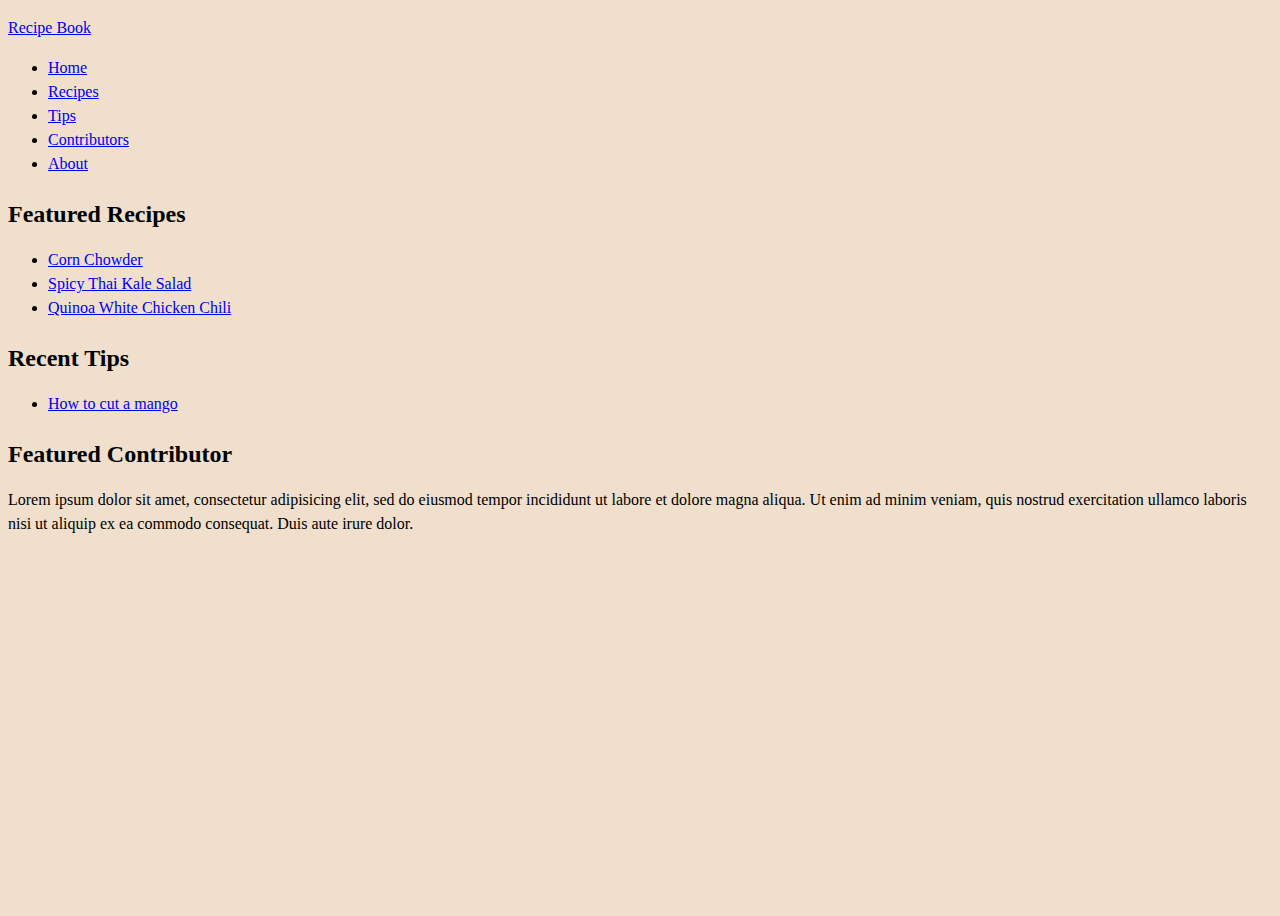
==== index.html @ e1b0f627 "Initial CSS Setup" ====
<!DOCTYPE html>

<html lang="en">

<head>
	<meta charset="utf-8"/>

	<title>Recipe Book | A better name later</title>

	<link rel="stylesheet" href="reset.css">
	<link rel="stylesheet" href="style.css">
</head>

<body>

	<header>
		<p><a href="index.html" title="Visit the Recipe Book Home">Recipe Book</a></p>

		<nav>
			<ul>
				<li><a href="index.html" title="Visit the Recipe Book Home">Home</a></li>
				<li><a href="recipes.html" title="See the recipes">Recipes</a></li>
				<li><a href="tips.html" title="Get some tips">Tips</a></li>
				<li><a href="contributors.html" title="Learn about our contributors">Contributors</a></li>
				<li><a href="about.html" title="About the site">About</a></li>
			</ul>
		</nav>
	</header>
	
	<main>
		<h2>Featured Recipes</h2>
		<ul>
			<li><a href="recipes/corn-chowder.html">Corn Chowder</a></li>
			<li><a href="recipes/spicy-thai-kale-salad.html">Spicy Thai Kale Salad</a></li>
			<li><a href="recipes/quinoa-white-chicken-chili.html">Quinoa White Chicken Chili</a></li>
		</ul>

		<h2>Recent Tips</h2>
		<ul>
			<li><a href="tips/mango.html" title="Learn how to cut a mango">How to cut a mango</a></li>
		</ul>


		<h2>Featured Contributor</h2>
		<p>Lorem ipsum dolor sit amet, consectetur adipisicing elit, sed do eiusmod tempor incididunt ut labore et dolore magna aliqua. Ut enim ad minim veniam, quis nostrud exercitation ullamco laboris nisi ut aliquip ex ea commodo consequat. Duis aute irure dolor.</p>
	</main>
	
</body>
</html>
---- style.css ----
:root { 
    --Italian-1-hex: #D4C2AD; 
    --Italian-2-hex: #D7A184; 
    --Italian-3-hex: #EFDFCC; 
    --Italian-4-hex: #BA8E7A; 
    --Italian-5-hex: #66796B; 
}

body {
    background-color: var(--Italian-3-hex)
}
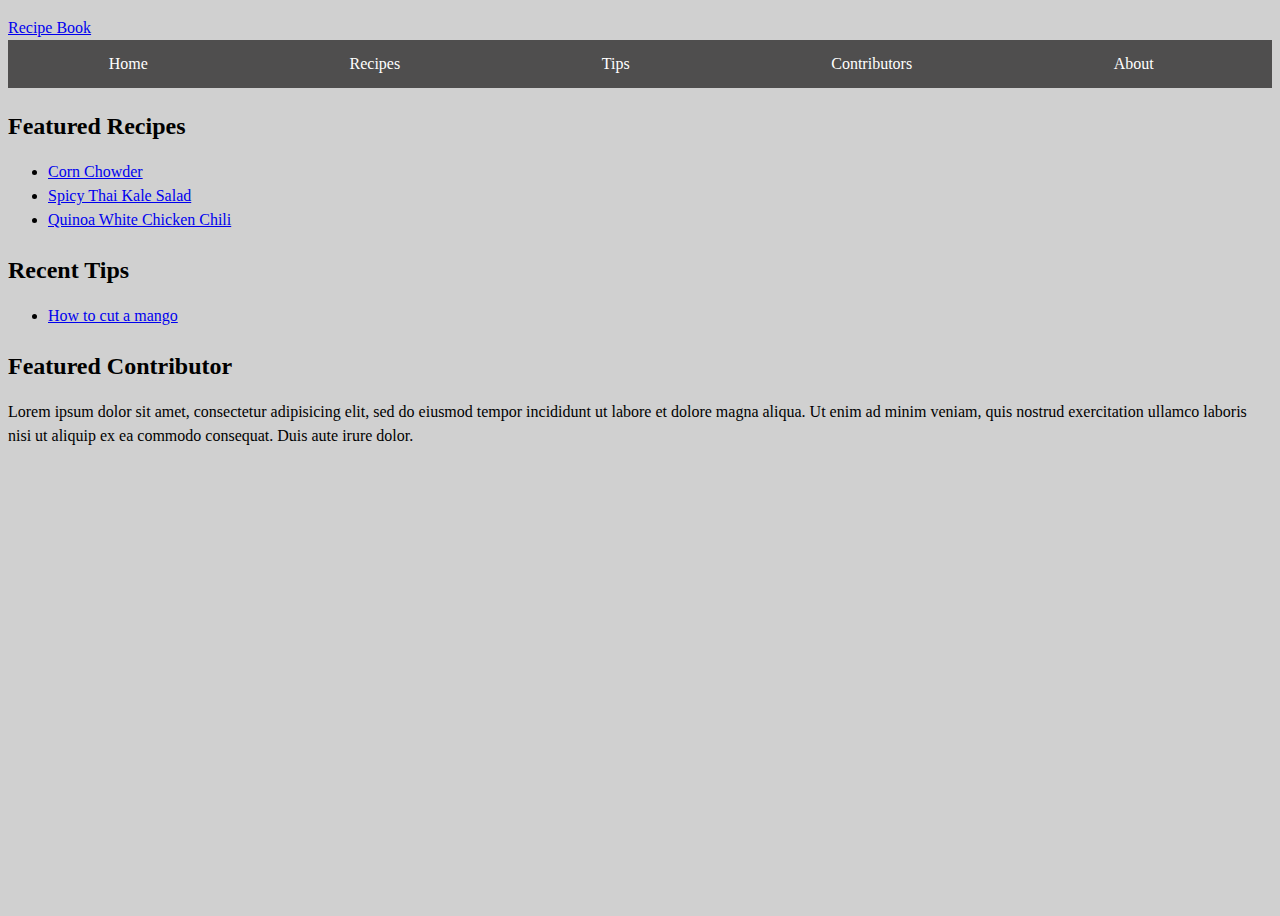
==== commit 5d0ec4e9: "Merge remote-tracking branch 'upstream/main' into Dev" ====
--- a/index.html
+++ b/index.html
@@ -32,7 +32,7 @@
 		<ul>
 			<li><a href="recipes/corn-chowder.html">Corn Chowder</a></li>
 			<li><a href="recipes/spicy-thai-kale-salad.html">Spicy Thai Kale Salad</a></li>
-			<li><a href="recipes/quinoa-white-chicken-chili.html">Quinoa White Chicken Chili</a></li>
+			<li><a href="recipes/salsa-verde.html">Quinoa White Chicken Chili</a></li>
 		</ul>
 
 		<h2>Recent Tips</h2>
--- a/style.css
+++ b/style.css
@@ -1,12 +1,37 @@
 
 :root { 
-    --Italian-1-hex: #D4C2AD; 
-    --Italian-2-hex: #D7A184; 
-    --Italian-3-hex: #EFDFCC; 
-    --Italian-4-hex: #BA8E7A; 
-    --Italian-5-hex: #66796B; 
+    --Background-hex: #d0d0d0;  
+    --NavBar-hex: #4f4e4e;
+    --NavBarDark: #2c2a2a;
+}
+
+*{
+    font-family: Didot, 'Bodoni MT', 'Noto Serif Display', 'URW Palladio L', P052, Sylfaen, serif; 
 }
 
 body {
-    background-color: var(--Italian-3-hex)
-}+    background-color: var(--Background-hex)
+}
+
+ul:first-child{ 
+    list-style-type: none;
+    margin: 0;
+    padding: 0;
+    overflow: hidden;
+    background-color: var(--NavBar-hex);
+}
+
+ul:first-child > li {
+    float: left;
+}
+
+ul:first-child > li > a{
+    display: block;
+    color: white;
+    text-align: center;
+    padding: 0.75rem 6.3rem;
+    text-decoration: none;
+}
+ul:first-child > li > a:hover {
+    background-color: var(--NavBarDark);
+}
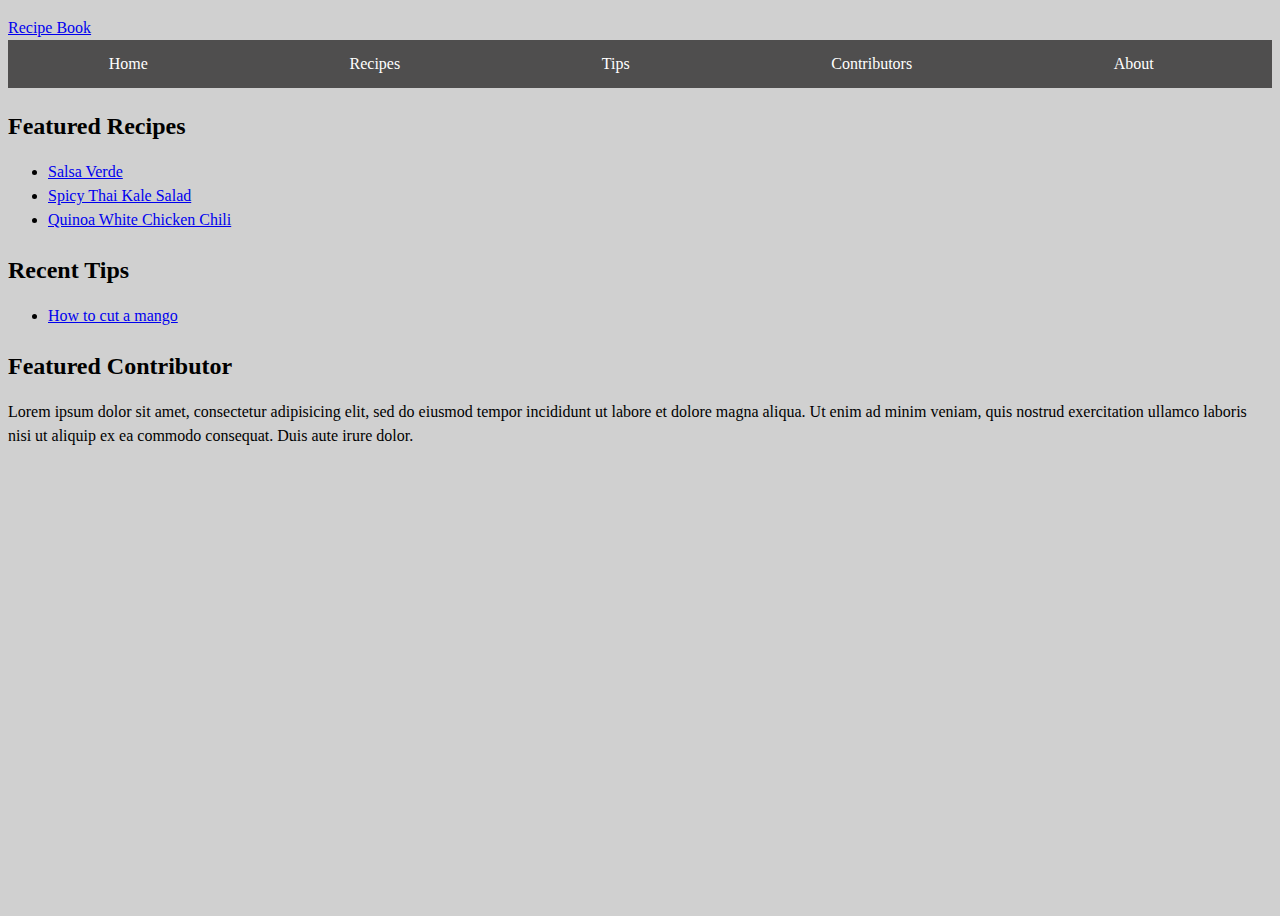
==== commit 91b496de: "Merge remote-tracking branch 'upstream/main' into Dev" ====
--- a/index.html
+++ b/index.html
@@ -30,9 +30,9 @@
 	<main>
 		<h2>Featured Recipes</h2>
 		<ul>
-			<li><a href="recipes/corn-chowder.html">Corn Chowder</a></li>
+			<li><a href="recipes/salsa-verde.html">Salsa Verde</a></li>
 			<li><a href="recipes/spicy-thai-kale-salad.html">Spicy Thai Kale Salad</a></li>
-			<li><a href="recipes/salsa-verde.html">Quinoa White Chicken Chili</a></li>
+			<li><a href="recipes/quinoa-white-chicken-chili.html">Quinoa White Chicken Chili</a></li>
 		</ul>
 
 		<h2>Recent Tips</h2>
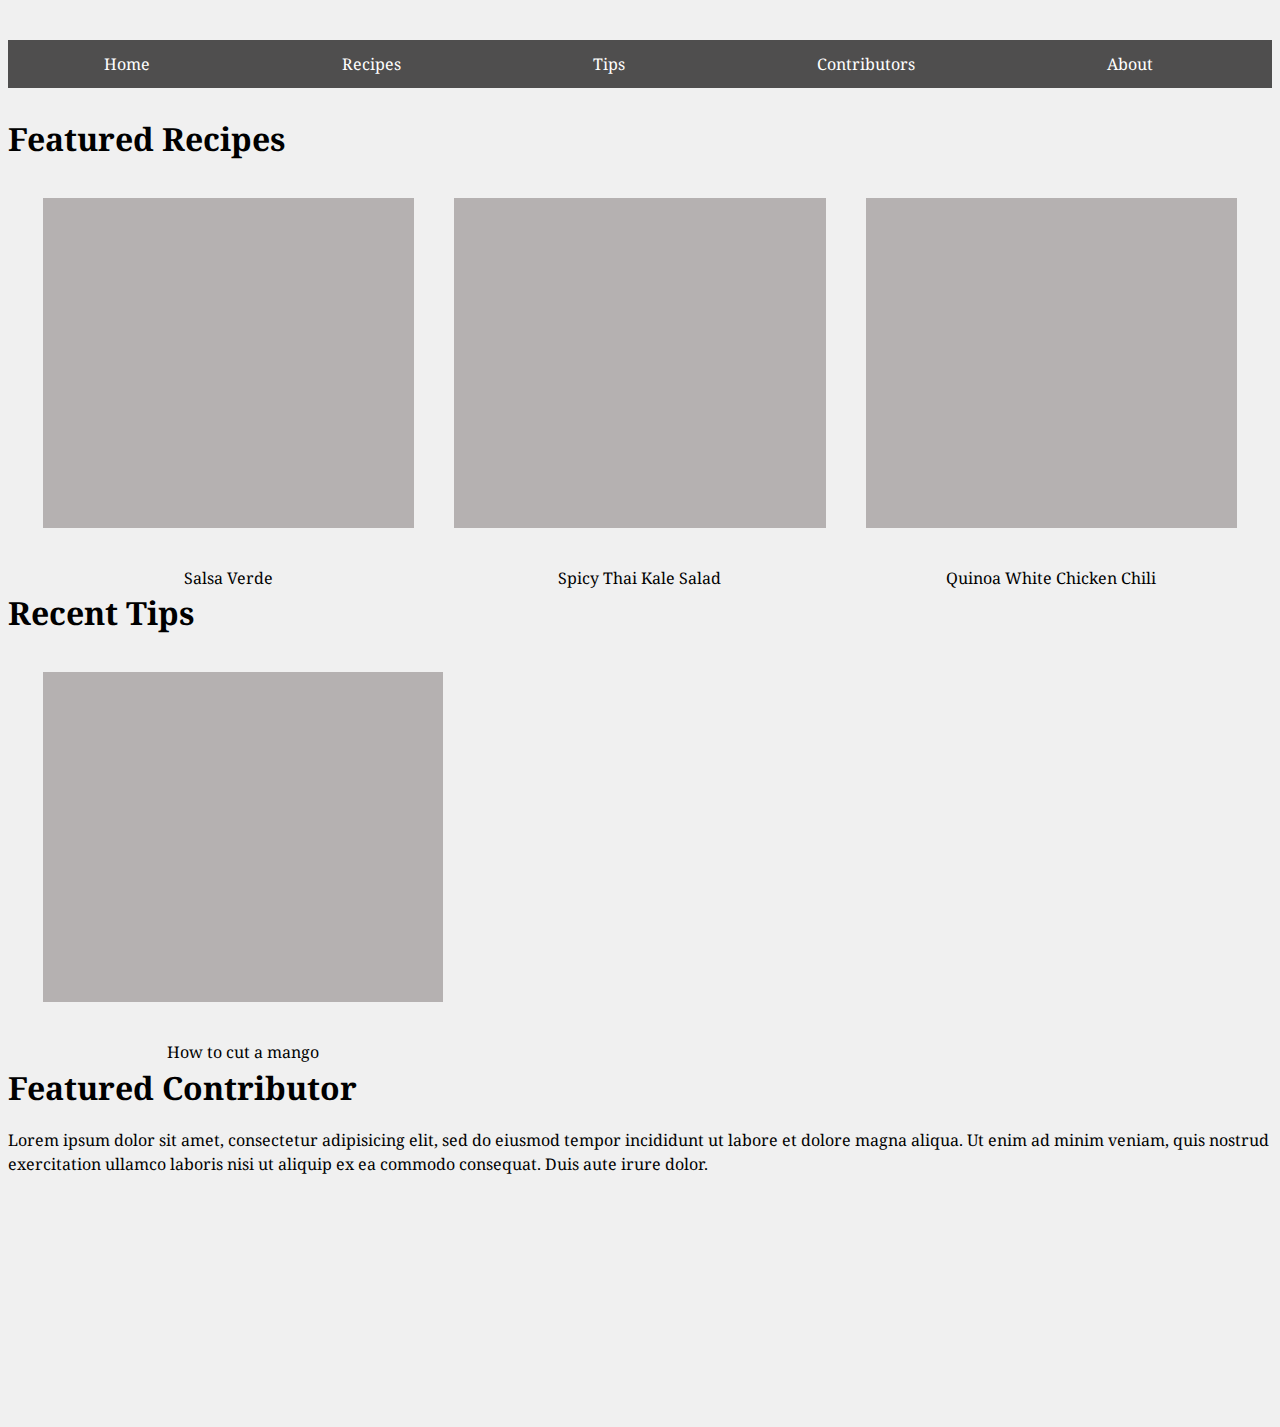
==== commit 8424f8a0: "Images for recipes" ====
--- a/index.html
+++ b/index.html
@@ -9,6 +9,7 @@
 
 	<link rel="stylesheet" href="reset.css">
 	<link rel="stylesheet" href="style.css">
+	<link rel="stylesheet" href="IndexStyleSheet.css">
 </head>
 
 <body>
--- a/style.css
+++ b/style.css
@@ -1,19 +1,22 @@
+@import url('https://fonts.googleapis.com/css2?family=Noto+Serif:ital,wght@0,100..900;1,100..900&display=swap');
 
 :root { 
-    --Background-hex: #d0d0d0;  
+    --Background-hex: #f0f0f0;  
     --NavBar-hex: #4f4e4e;
     --NavBarDark: #2c2a2a;
 }
 
-*{
-    font-family: Didot, 'Bodoni MT', 'Noto Serif Display', 'URW Palladio L', P052, Sylfaen, serif; 
+body {
+    font-family: "Noto Serif"; 
+    background-color: var(--Background-hex);
 }
 
-body {
-    background-color: var(--Background-hex)
+header > p > a{
+    color: var(--Background-hex);
+    text-decoration: none;
 }
 
-ul:first-child{ 
+nav > ul{ 
     list-style-type: none;
     margin: 0;
     padding: 0;
@@ -21,17 +24,26 @@
     background-color: var(--NavBar-hex);
 }
 
-ul:first-child > li {
+nav > ul > li {
     float: left;
 }
 
-ul:first-child > li > a{
+nav > ul> li > a{
     display: block;
     color: white;
     text-align: center;
-    padding: 0.75rem 6.3rem;
+    padding: 0.75rem 6rem;
     text-decoration: none;
 }
-ul:first-child > li > a:hover {
+nav > ul > li > a:hover {
     background-color: var(--NavBarDark);
 }
+
+h1{
+    font-size: 2rem;
+}
+
+h2{
+    font-size: 2rem;
+}
+
--- a/IndexStyleSheet.css
+++ b/IndexStyleSheet.css
@@ -0,0 +1,40 @@
+main > ul {
+    display: flex;
+    flex-direction: row;
+    justify-content: flex-start;
+
+    padding: 15px;
+    margin: 0;
+    list-style: none;
+}
+
+main > ul:first-of-type > li{
+    background-image: url("../images/salsa-verde.jpg");
+}
+
+main > ul:first-of-type > li + li {
+    background-image: url("../images/spicy-thai-kale-salad.jpg");
+}
+
+main > ul:first-of-type > li + li + li {
+    background-image: url("../images/quinoa-white-chicken-chili.jpg");
+}
+
+main > ul > li {
+    background-color: rgb(181, 177, 177);
+
+    padding: 5px;
+    margin: 20px;
+    width: 400px;
+    height: 330px;
+    line-height: 750px;
+    text-align: center;
+
+}
+
+
+main > ul > li > a {
+    text-decoration: none;
+    color: black;
+
+}